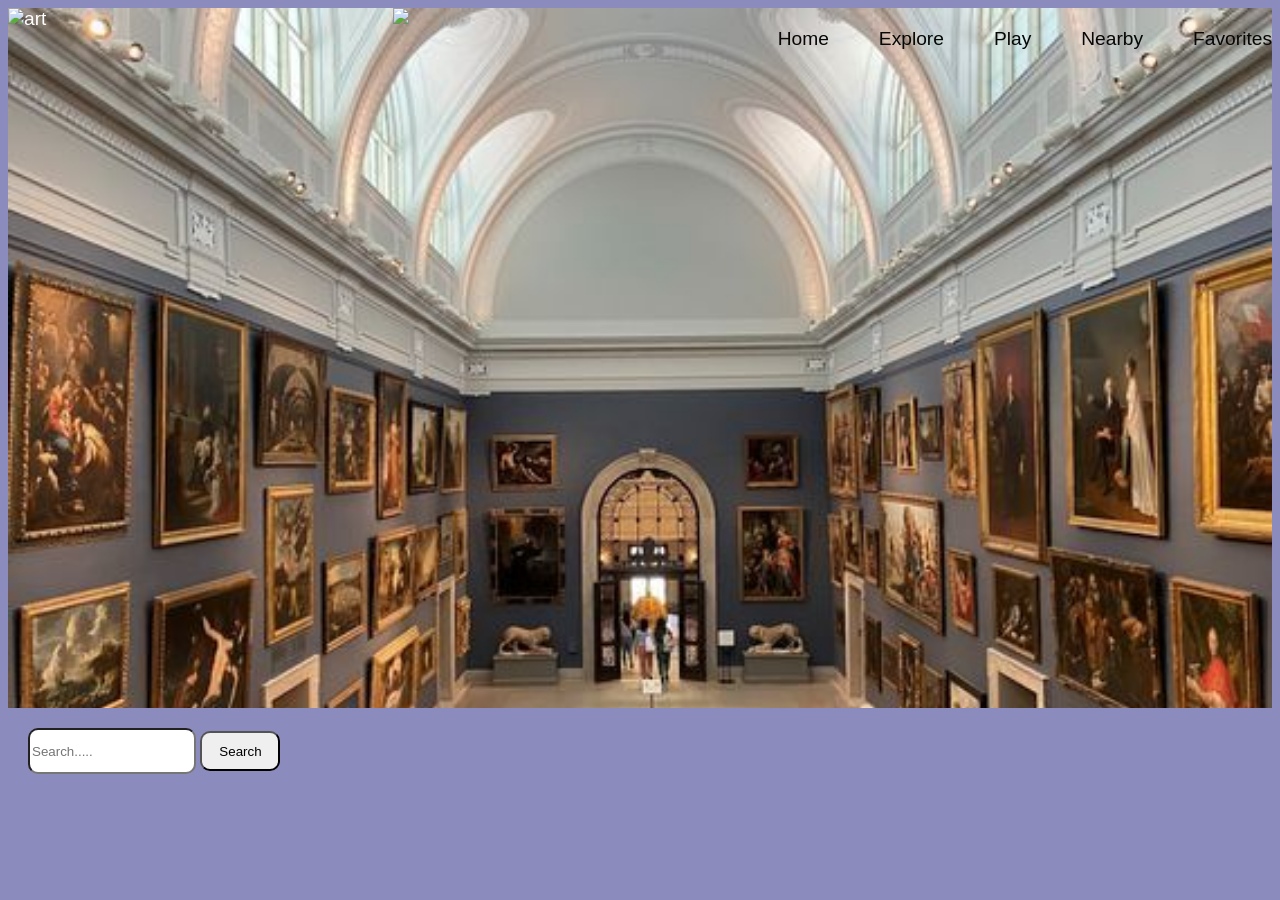
==== harvard.html @ b4d131b2 "added changes" ====
<!DOCTYPE html>
<html lang="en">
<head>
    <meta charset="UTF-8">
    <meta name="viewport" content="width=device-width, initial-scale=1.0">
    <title>Document</title>
    <link rel="stylesheet" href="harvard.css">
</head>
<body id="body">
    <div>
        
    <div class="navbar">

        <img src="" alt="art" id="art">

        <img src="" alt=" " id="art">

        <a href="index.html" class="navtext">Home</a>
        <a href="#" class="navtext">Explore</a>
        <a href="#" class="navtext">Play</a>
        <a href="#" class="navtext">Nearby</a>
        <a href="#"class="navtext">Favorites</a>
    </div>
        <div class="search-container">
            <input type="text" id="search-input" placeholder="Search.....">
            <button onclick="searchArtworks()">Search</button>

        </div>
        <div id="results" class="artwork-container"></div>
        <div  id="suggestions"></div>
        
        <script src="harvard.js"></script>
    </div>
</body>
</html>
---- harvard.css ----
body {
    font-family: Arial, sans-serif;
}
.search-container {
    margin: 20px;
}
.artwork-container {
    display: flex;
    flex-wrap: wrap;
    gap: 20px;
    overflow: hidden;
}
.artwork {
    border: 1px solid #ccc;
    padding: 10px;
    width: 300px;
}
.artwork img {
    width: 100%;
}

#art{
   height: 800px;
   object-fit: cover;
   width: 100%;

}

button{
    border-radius: 10px;
    height: 40px;
    width: 150px; 
    width: 80px;

}

input{
    border-radius: 10px;
    height: 40px;
    width: 160px; 
}
a{
    text-decoration: none;
}

.navbar{
    gap: 120px;
    display: flex;
    text-decoration-color: white;
    background-image: url(Images/museum.jpg);
    background-size: cover;
    background-repeat: no-repeat;
    background-position: initial;
    color: white;
}

.navtext{
    gap: 10px;
    margin-top: 20px;
    color: rgb(7, 7, 7);
}


.no-box {
    background-position: 0px 0px;
    height: 100%;
    width: 100%;
    font-size: 0;
}

#body{
    background-color: #8c8bbd;
}

#suggestions div:hover{
    cursor: pointer;
}

@media screen and (max-width: 767px) {
    .navbar{
        display: flex;  
        gap: 5px;
        margin-right: 5px;
      }  
      #art{
          height:550px
      }

}

@media screen and (min-width: 768px) and (max-width:1138px) {
.navbar{
  display: flex;  
  gap: 5px;
  margin-right: 5px;
}  
#art{
    height:800px
}
input{
    margin-top: 100px;
  }
  button{
    margin-top: 100px;
  }
}

@media screen and (min-width: 992px) {
    .navbar{
        display: flex;  
        gap: 50px;
        font-size: larger;
       
      }  
      #art{
          height:700px
}

}
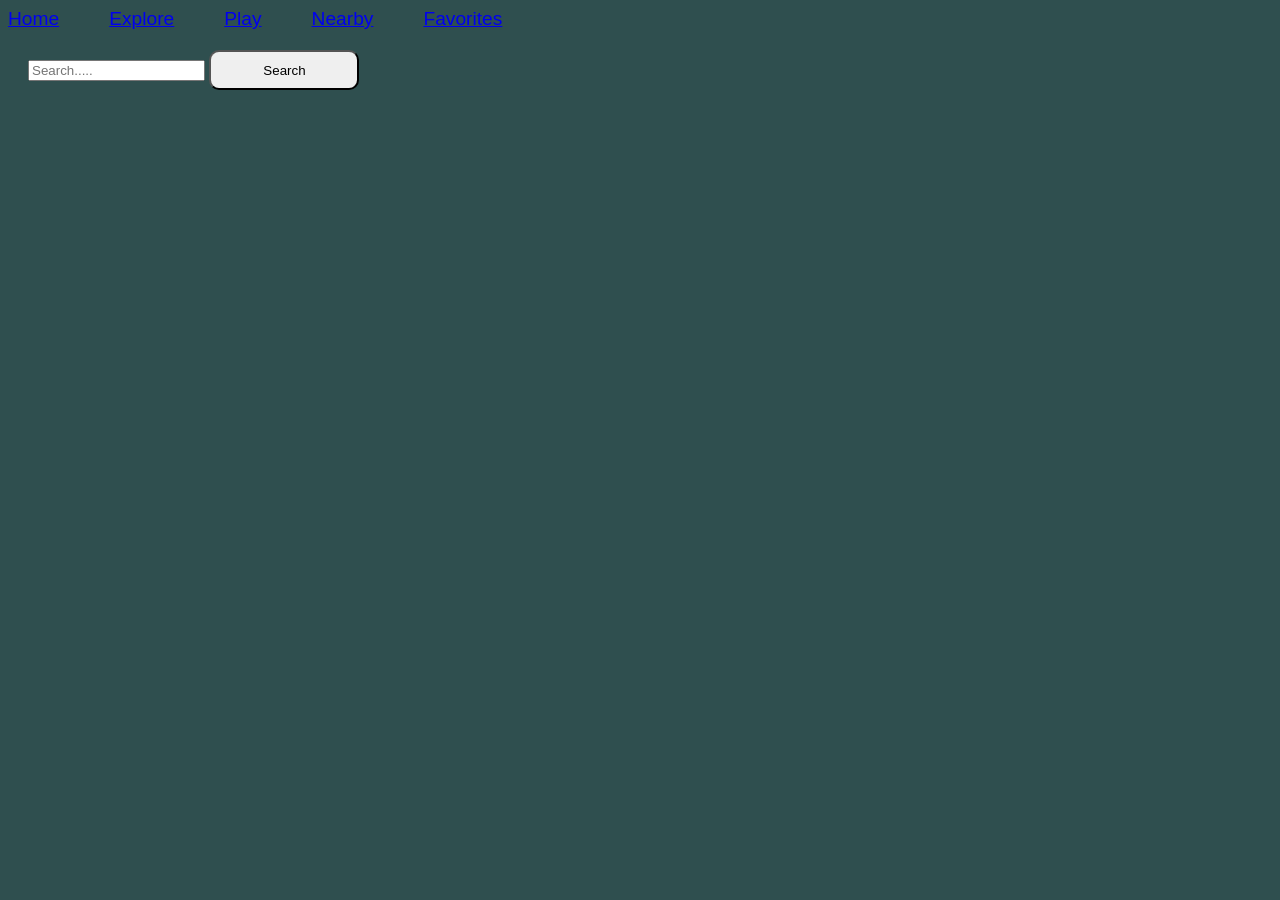
==== commit 6b339e0b: "made changes" ====
--- a/harvard.html
+++ b/harvard.html
@@ -1,3 +1,5 @@
+
+
 <!DOCTYPE html>
 <html lang="en">
 <head>
@@ -8,27 +10,20 @@
 </head>
 <body id="body">
     <div>
-        
-    <div class="navbar">
-
-        <img src="" alt="art" id="art">
-
-        <img src="" alt=" " id="art">
-
-        <a href="index.html" class="navtext">Home</a>
-        <a href="#" class="navtext">Explore</a>
-        <a href="#" class="navtext">Play</a>
-        <a href="#" class="navtext">Nearby</a>
-        <a href="#"class="navtext">Favorites</a>
-    </div>
+        <div class="navbar">
+            <!-- <img src="" alt=" " id="art"> -->
+            <a href="index.html" class="navtext">Home</a>
+            <a href="#" class="navtext">Explore</a>
+            <a href="#" class="navtext">Play</a>
+            <a href="#" class="navtext">Nearby</a>
+            <a href="#"class="navtext">Favorites</a>
+        </div>
         <div class="search-container">
             <input type="text" id="search-input" placeholder="Search.....">
             <button onclick="searchArtworks()">Search</button>
-
         </div>
         <div id="results" class="artwork-container"></div>
         <div  id="suggestions"></div>
-        
         <script src="harvard.js"></script>
     </div>
 </body>
--- a/harvard.css
+++ b/harvard.css
@@ -1,120 +1,80 @@
 body {
     font-family: Arial, sans-serif;
+    background-color: darkslategray;
 }
 .search-container {
     margin: 20px;
+    
 }
 .artwork-container {
     display: flex;
     flex-wrap: wrap;
+    justify-content: space-around;
     gap: 20px;
-    overflow: hidden;
+}
+.artwork-wrapper {
+    flex-basis: calc(33.33% - 20px); 
+    max-width: 300px;
 }
 .artwork {
     border: 1px solid #ccc;
     padding: 10px;
-    width: 300px;
+    width: 100%;
+    height: auto; 
+    object-fit: cover;
+    background-color: white;
+    border-radius: 10px;
 }
 .artwork img {
-    width: 100%;
+    width: 300px;
+    height: 250px; 
+    object-fit: cover; 
+    border-radius: 10px;
 }
-
-#art{
-   height: 800px;
-   object-fit: cover;
-   width: 100%;
-
+#art {
+    height: 750%;
+    object-fit: cover;
+    width: 300%;
 }
-
-button{
+button {
     border-radius: 10px;
     height: 40px;
-    width: 150px; 
-    width: 80px;
-
+    width: 150px;
 }
-
-input{
-    border-radius: 10px;
-    height: 40px;
-    width: 160px; 
-}
-a{
-    text-decoration: none;
-}
-
-.navbar{
-    gap: 120px;
-    display: flex;
-    text-decoration-color: white;
-    background-image: url(Images/museum.jpg);
-    background-size: cover;
-    background-repeat: no-repeat;
-    background-position: initial;
-    color: white;
-}
-
-.navtext{
-    gap: 10px;
-    margin-top: 20px;
-    color: rgb(7, 7, 7);
-}
-
-
-.no-box {
-    background-position: 0px 0px;
-    height: 100%;
-    width: 100%;
-    font-size: 0;
-}
-
-#body{
-    background-color: #8c8bbd;
-}
-
-#suggestions div:hover{
-    cursor: pointer;
-}
-
+/* Media Queries */
 @media screen and (max-width: 767px) {
-    .navbar{
-        display: flex;  
+    .navbar {
+        display: flex;
         gap: 5px;
         margin-right: 5px;
-      }  
-      #art{
-          height:550px
-      }
-
+    }
+    #art {
+        height: 550px;
+    }
 }
-
 @media screen and (min-width: 768px) and (max-width:1138px) {
-.navbar{
-  display: flex;  
-  gap: 5px;
-  margin-right: 5px;
-}  
-#art{
-    height:800px
+    .navbar {
+        display: flex;
+        gap: 5px;
+        margin-right: 5px;
+    }
+    #art {
+        height: 800px;
+    }
+    input {
+        margin-top: 100px;
+    }
+    button {
+        margin-top: 100px;
+    }
 }
-input{
-    margin-top: 100px;
-  }
-  button{
-    margin-top: 100px;
-  }
-}
-
 @media screen and (min-width: 992px) {
-    .navbar{
-        display: flex;  
+    .navbar {
+        display: flex;
         gap: 50px;
         font-size: larger;
-       
-      }  
-      #art{
-          height:700px
-}
-
-}
-
+    }
+    #art {
+        height: 700px;
+    }
+}
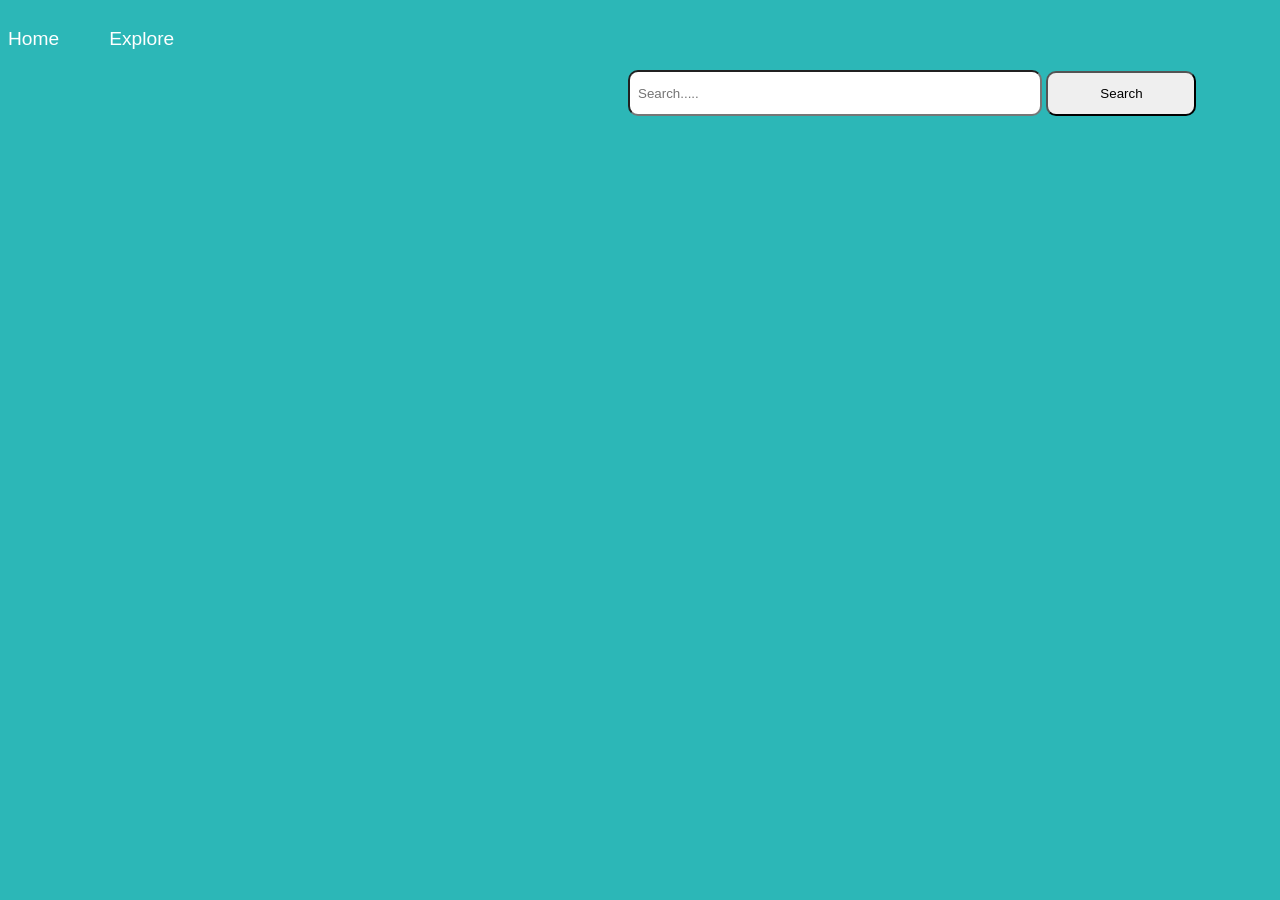
==== commit 62b7b89c: "added changes" ====
--- a/harvard.html
+++ b/harvard.html
@@ -1,5 +1,3 @@
-
-
 <!DOCTYPE html>
 <html lang="en">
 <head>
@@ -11,20 +9,18 @@
 <body id="body">
     <div>
         <div class="navbar">
-            <!-- <img src="" alt=" " id="art"> -->
-            <a href="index.html" class="navtext">Home</a>
-            <a href="#" class="navtext">Explore</a>
-            <a href="#" class="navtext">Play</a>
-            <a href="#" class="navtext">Nearby</a>
-            <a href="#"class="navtext">Favorites</a>
-        </div>
+        <a href="index.html" class="navtext">Home</a>
+        <a href="harvard.html" class="navtext">Explore</a>
+    </div>
         <div class="search-container">
             <input type="text" id="search-input" placeholder="Search.....">
-            <button onclick="searchArtworks()">Search</button>
+            <button onclick="searchArtworks()" id="button">Search</button>
         </div>
         <div id="results" class="artwork-container"></div>
         <div  id="suggestions"></div>
+        
         <script src="harvard.js"></script>
     </div>
 </body>
-</html>+</html>
+
--- a/harvard.css
+++ b/harvard.css
@@ -1,80 +1,122 @@
 body {
     font-family: Arial, sans-serif;
-    background-color: darkslategray;
 }
 .search-container {
     margin: 20px;
-    
 }
 .artwork-container {
     display: flex;
     flex-wrap: wrap;
-    justify-content: space-around;
-    gap: 20px;
+    gap: 50px;
+    border: 5px;
+    color: white;
+    border-radius: 25% 50%;
 }
-.artwork-wrapper {
-    flex-basis: calc(33.33% - 20px); 
-    max-width: 300px;
+
+#results{
+    border-radius: 13%;
 }
+ #search-input{
+  width: 400px;  
+  padding-left: 8px;
+  margin-left: 600px;
+}
+#button{
+    height: 45px;
+} 
 .artwork {
     border: 1px solid #ccc;
     padding: 10px;
-    width: 100%;
-    height: auto; 
-    object-fit: cover;
-    background-color: white;
-    border-radius: 10px;
+    width: 300px;
 }
 .artwork img {
-    width: 300px;
-    height: 250px; 
-    object-fit: cover; 
-    border-radius: 10px;
+    width: 100%;
 }
-#art {
-    height: 750%;
-    object-fit: cover;
-    width: 300%;
+
+#art{
+   height: 800px;
+   object-fit: cover;
+   width: 100%;
+   /* position:absolute; */
+
 }
-button {
+
+button{
     border-radius: 10px;
     height: 40px;
-    width: 150px;
+    width: 150px; 
 }
-/* Media Queries */
+
+input{
+    border-radius: 10px;
+    height: 40px;
+    width: 160px; 
+}
+a{
+    text-decoration: none;
+}
+
+.navbar{
+    gap: 120px;
+    /* position: relative; */
+    background-size: cover;
+    background-repeat: no-repeat;
+    background-position: initial;
+    
+}
+.photo-card{
+    background-color: aliceblue;
+}
+
+.navtext{
+    gap: 10px;
+    margin-top: 20px;
+    color:white;
+}
+
+#body{
+   background-color: rgb(44, 183, 183);
+
+}
+
 @media screen and (max-width: 767px) {
-    .navbar {
-        display: flex;
+    .navbar{
+        display: flex;  
         gap: 5px;
         margin-right: 5px;
-    }
-    #art {
-        height: 550px;
-    }
+      }  
+      #art{
+          height:550px
+      }
+
 }
+
 @media screen and (min-width: 768px) and (max-width:1138px) {
-    .navbar {
-        display: flex;
-        gap: 5px;
-        margin-right: 5px;
-    }
-    #art {
-        height: 800px;
-    }
-    input {
-        margin-top: 100px;
-    }
-    button {
-        margin-top: 100px;
-    }
+.navbar{
+  display: flex;  
+  gap: 5px;
+  margin-right: 5px;
+}  
+#art{
+    height:800px
 }
+input{
+    margin-top: 100px;
+  }
+  button{
+    margin-top: 100px;
+  }
+}
+
 @media screen and (min-width: 992px) {
-    .navbar {
-        display: flex;
+    .navbar{
+        display: flex;  
         gap: 50px;
         font-size: larger;
-    }
-    #art {
-        height: 700px;
-    }
+       
+      }  
+      #art{
+          height:700px
+}
+
 }
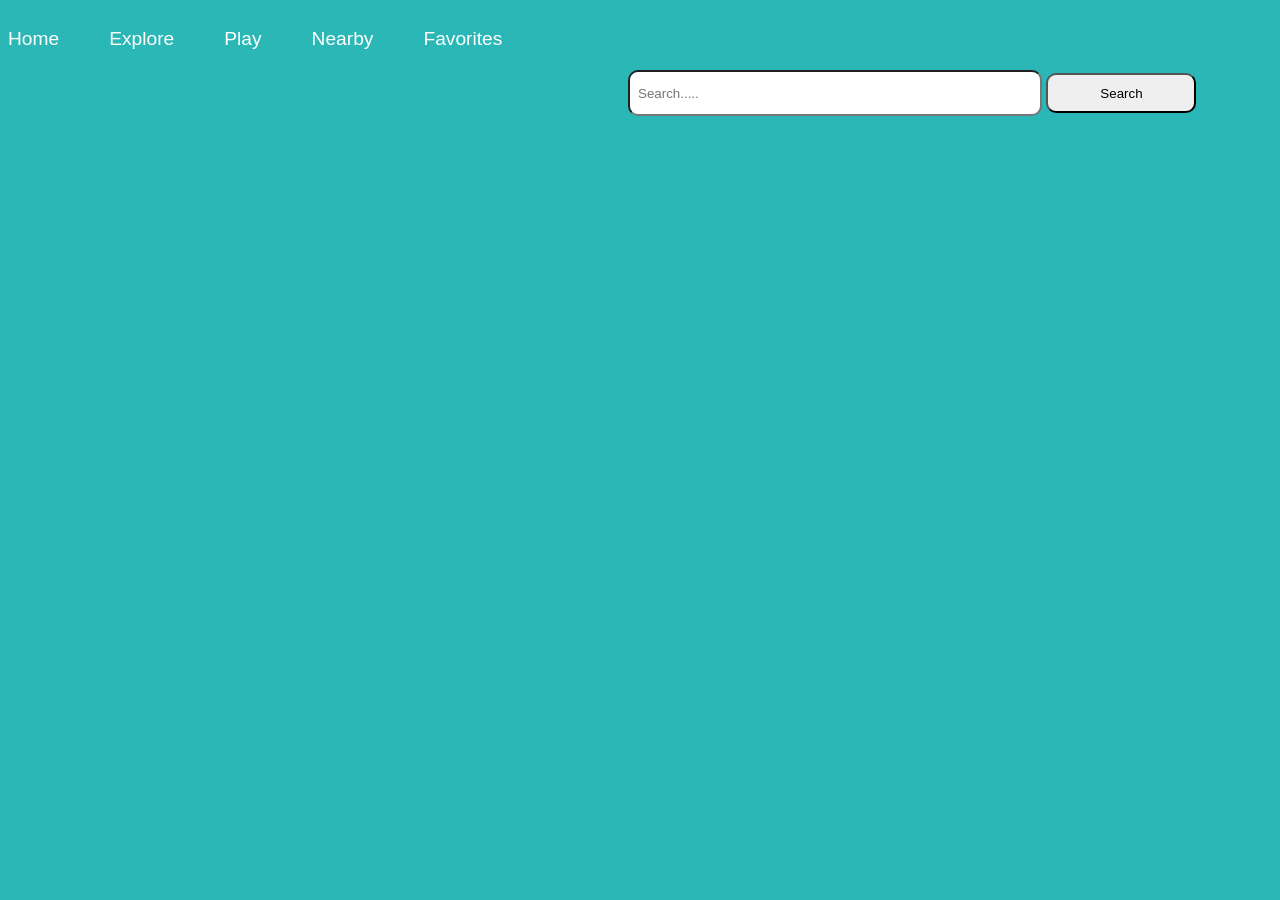
==== commit 996502d4: "Add changes" ====
--- a/harvard.html
+++ b/harvard.html
@@ -8,13 +8,23 @@
 </head>
 <body id="body">
     <div>
-        <div class="navbar">
+        
+    <div class="navbar">
+
+        <!-- <img src="" alt="art" id="art"> -->
+
+        <!-- <img src="" alt=" " id="art"> -->
+
         <a href="index.html" class="navtext">Home</a>
-        <a href="harvard.html" class="navtext">Explore</a>
+        <a href="#" class="navtext">Explore</a>
+        <a href="#" class="navtext">Play</a>
+        <a href="#" class="navtext">Nearby</a>
+        <a href="#"class="navtext">Favorites</a>
     </div>
         <div class="search-container">
             <input type="text" id="search-input" placeholder="Search.....">
-            <button onclick="searchArtworks()" id="button">Search</button>
+            <button onclick="searchArtworks()">Search</button>
+
         </div>
         <div id="results" class="artwork-container"></div>
         <div  id="suggestions"></div>
@@ -22,5 +32,4 @@
         <script src="harvard.js"></script>
     </div>
 </body>
-</html>
-
+</html>
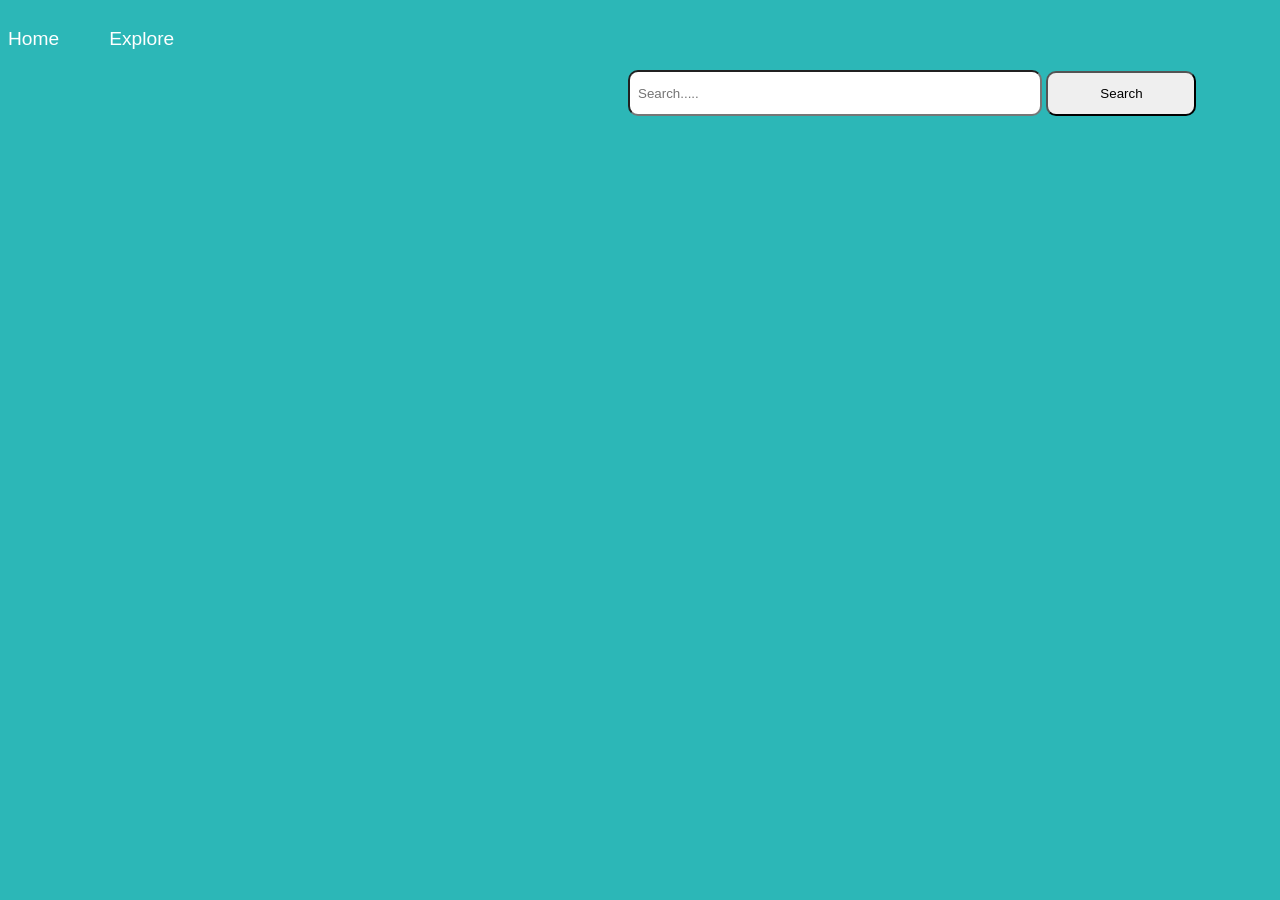
==== commit 38d09254: "made changes" ====
--- a/harvard.html
+++ b/harvard.html
@@ -8,28 +8,18 @@
 </head>
 <body id="body">
     <div>
-        
-    <div class="navbar">
-
-        <!-- <img src="" alt="art" id="art"> -->
-
-        <!-- <img src="" alt=" " id="art"> -->
-
+        <div class="navbar">
         <a href="index.html" class="navtext">Home</a>
-        <a href="#" class="navtext">Explore</a>
-        <a href="#" class="navtext">Play</a>
-        <a href="#" class="navtext">Nearby</a>
-        <a href="#"class="navtext">Favorites</a>
+        <a href="harvard.html" class="navtext">Explore</a>
     </div>
         <div class="search-container">
             <input type="text" id="search-input" placeholder="Search.....">
-            <button onclick="searchArtworks()">Search</button>
-
+            <button onclick="searchArtworks()" id="button">Search</button>
         </div>
         <div id="results" class="artwork-container"></div>
         <div  id="suggestions"></div>
-        
         <script src="harvard.js"></script>
     </div>
 </body>
-</html>+</html>
+
--- a/harvard.css
+++ b/harvard.css
@@ -1,5 +1,6 @@
 body {
     font-family: Arial, sans-serif;
+    background-color: darkslategray;
 }
 .search-container {
     margin: 20px;
@@ -11,6 +12,12 @@
     border: 5px;
     color: white;
     border-radius: 25% 50%;
+    justify-content: space-around;
+    gap: 20px;
+}
+.artwork-wrapper {
+    flex-basis: calc(33.33% - 20px); 
+    max-width: 300px;
 }
 
 #results{
@@ -27,21 +34,24 @@
 .artwork {
     border: 1px solid #ccc;
     padding: 10px;
-    width: 300px;
+    width: 100%;
+    height: auto; 
+    object-fit: cover;
+    background-color: white;
+    border-radius: 10px;
 }
 .artwork img {
-    width: 100%;
+    width: 300px;
+    height: 250px; 
+    object-fit: cover; 
+    border-radius: 10px;
 }
-
-#art{
-   height: 800px;
-   object-fit: cover;
-   width: 100%;
-   /* position:absolute; */
-
+#art {
+    height: 750%;
+    object-fit: cover;
+    width: 300%;
 }
-
-button{
+button {
     border-radius: 10px;
     height: 40px;
     width: 150px; 
@@ -78,45 +88,39 @@
    background-color: rgb(44, 183, 183);
 
 }
-
 @media screen and (max-width: 767px) {
-    .navbar{
-        display: flex;  
+    .navbar {
+        display: flex;
         gap: 5px;
         margin-right: 5px;
-      }  
-      #art{
-          height:550px
-      }
-
+    }
+    #art {
+        height: 550px;
+    }
 }
-
 @media screen and (min-width: 768px) and (max-width:1138px) {
-.navbar{
-  display: flex;  
-  gap: 5px;
-  margin-right: 5px;
-}  
-#art{
-    height:800px
+    .navbar {
+        display: flex;
+        gap: 5px;
+        margin-right: 5px;
+    }
+    #art {
+        height: 800px;
+    }
+    input {
+        margin-top: 100px;
+    }
+    button {
+        margin-top: 100px;
+    }
 }
-input{
-    margin-top: 100px;
-  }
-  button{
-    margin-top: 100px;
-  }
-}
-
 @media screen and (min-width: 992px) {
-    .navbar{
-        display: flex;  
+    .navbar {
+        display: flex;
         gap: 50px;
         font-size: larger;
-       
-      }  
-      #art{
-          height:700px
-}
-
+    }
+    #art {
+        height: 700px;
+    }
 }
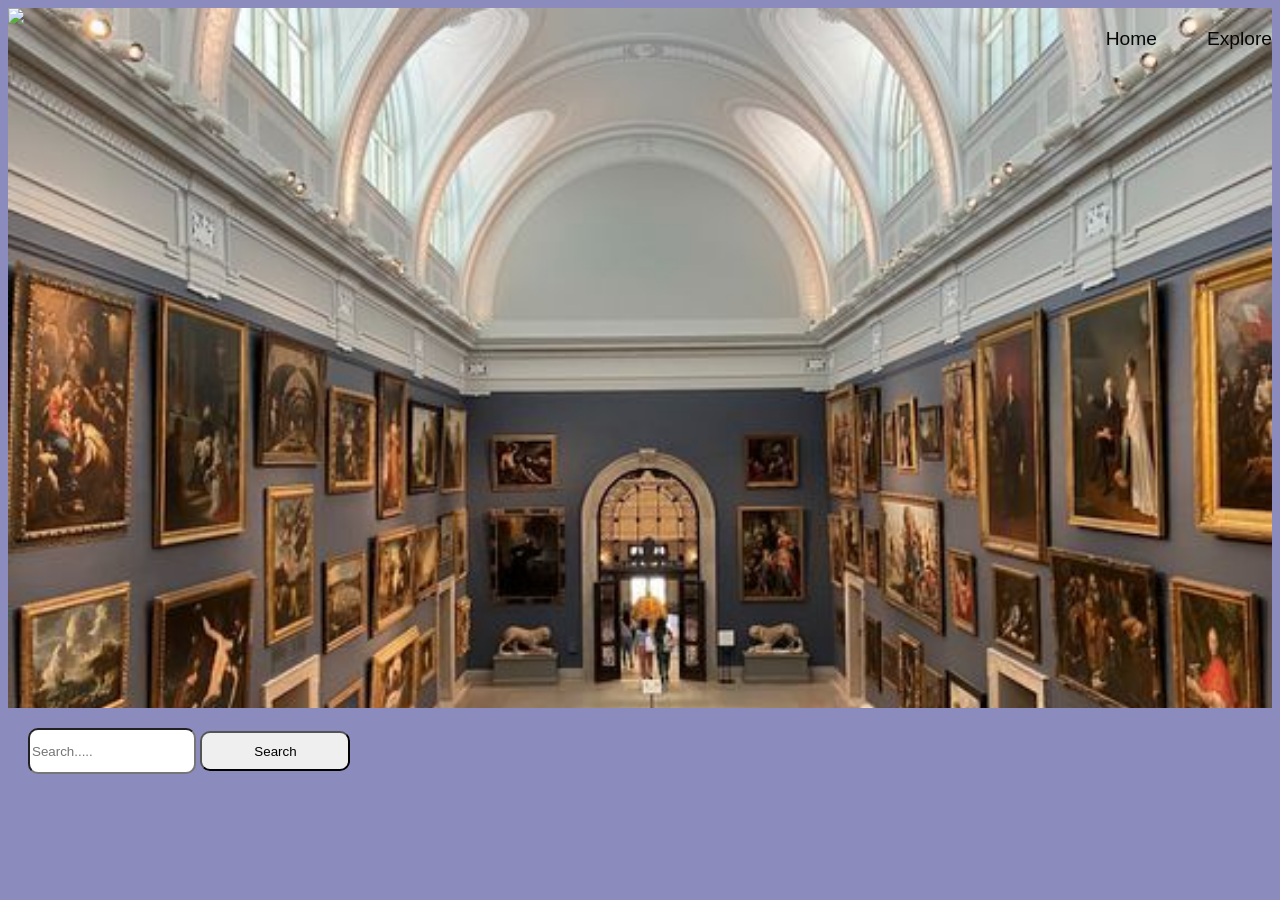
==== commit 4dae38b2: "addded changes" ====
--- a/harvard.html
+++ b/harvard.html
@@ -8,18 +8,22 @@
 </head>
 <body id="body">
     <div>
-        <div class="navbar">
+        
+    <div class="navbar">
+        <img src="" alt=" " id="art">
         <a href="index.html" class="navtext">Home</a>
-        <a href="harvard.html" class="navtext">Explore</a>
+        <a href="#" class="navtext">Explore</a>
+     
     </div>
         <div class="search-container">
             <input type="text" id="search-input" placeholder="Search.....">
-            <button onclick="searchArtworks()" id="button">Search</button>
+            <button onclick="searchArtworks()">Search</button>
+
         </div>
         <div id="results" class="artwork-container"></div>
         <div  id="suggestions"></div>
+        
         <script src="harvard.js"></script>
     </div>
 </body>
-</html>
-
+</html>
--- a/harvard.css
+++ b/harvard.css
@@ -1,6 +1,5 @@
 body {
     font-family: Arial, sans-serif;
-    background-color: darkslategray;
 }
 .search-container {
     margin: 20px;
@@ -8,50 +7,27 @@
 .artwork-container {
     display: flex;
     flex-wrap: wrap;
-    gap: 50px;
-    border: 5px;
-    color: white;
-    border-radius: 25% 50%;
-    justify-content: space-around;
     gap: 20px;
+    overflow: hidden;
 }
-.artwork-wrapper {
-    flex-basis: calc(33.33% - 20px); 
-    max-width: 300px;
-}
-
-#results{
-    border-radius: 13%;
-}
- #search-input{
-  width: 400px;  
-  padding-left: 8px;
-  margin-left: 600px;
-}
-#button{
-    height: 45px;
-} 
 .artwork {
     border: 1px solid #ccc;
     padding: 10px;
-    width: 100%;
-    height: auto; 
-    object-fit: cover;
-    background-color: white;
-    border-radius: 10px;
+    width: 300px;
 }
 .artwork img {
-    width: 300px;
-    height: 250px; 
-    object-fit: cover; 
-    border-radius: 10px;
+    width: 100%;
 }
-#art {
-    height: 750%;
-    object-fit: cover;
-    width: 300%;
+
+#art{
+   height: 800px;
+   object-fit: cover;
+   width: 100%;
+   /* position:absolute; */
+
 }
-button {
+
+button{
     border-radius: 10px;
     height: 40px;
     width: 150px; 
@@ -69,58 +45,64 @@
 .navbar{
     gap: 120px;
     /* position: relative; */
+    display: flex;
+    text-decoration-color: white;
+    background-image: url(Images/museum.jpg);
     background-size: cover;
     background-repeat: no-repeat;
     background-position: initial;
-    
-}
-.photo-card{
-    background-color: aliceblue;
+    color: white;
 }
 
 .navtext{
     gap: 10px;
     margin-top: 20px;
-    color:white;
+    color: rgb(7, 7, 7);
 }
 
 #body{
-   background-color: rgb(44, 183, 183);
+    background-color: #8c8bbd;
 
 }
+
 @media screen and (max-width: 767px) {
-    .navbar {
-        display: flex;
+    .navbar{
+        display: flex;  
         gap: 5px;
         margin-right: 5px;
-    }
-    #art {
-        height: 550px;
-    }
+      }  
+      #art{
+          height:550px
+      }
+
 }
+
 @media screen and (min-width: 768px) and (max-width:1138px) {
-    .navbar {
-        display: flex;
-        gap: 5px;
-        margin-right: 5px;
-    }
-    #art {
-        height: 800px;
-    }
-    input {
-        margin-top: 100px;
-    }
-    button {
-        margin-top: 100px;
-    }
+.navbar{
+  display: flex;  
+  gap: 5px;
+  margin-right: 5px;
+}  
+#art{
+    height:800px
 }
+input{
+    margin-top: 100px;
+  }
+  button{
+    margin-top: 100px;
+  }
+}
+
 @media screen and (min-width: 992px) {
-    .navbar {
-        display: flex;
+    .navbar{
+        display: flex;  
         gap: 50px;
         font-size: larger;
-    }
-    #art {
-        height: 700px;
-    }
+       
+      }  
+      #art{
+          height:700px
+}
+
 }
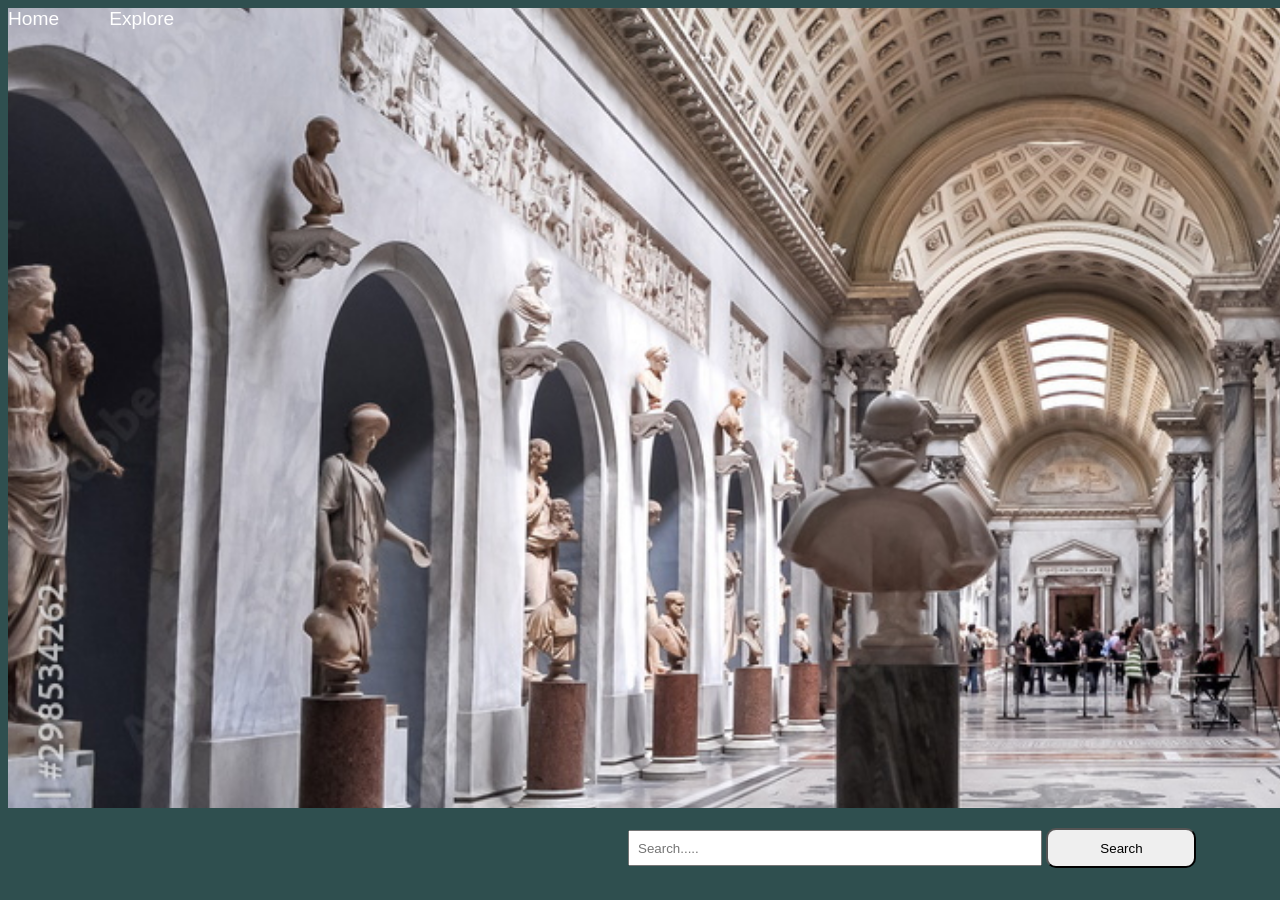
==== commit c6bae282: "made changes" ====
--- a/harvard.html
+++ b/harvard.html
@@ -1,3 +1,5 @@
+
+
 <!DOCTYPE html>
 <html lang="en">
 <head>
@@ -8,21 +10,18 @@
 </head>
 <body id="body">
     <div>
-        
-    <div class="navbar">
-        <img src="" alt=" " id="art">
-        <a href="index.html" class="navtext">Home</a>
-        <a href="#" class="navtext">Explore</a>
-     
-    </div>
+        <div class="navbar">
+            <!-- <img src="" id="art">  -->
+            <a href="index.html" class="navtext">Home</a>
+            <a href="#" class="navtext">Explore</a>
+            
+        </div>
         <div class="search-container">
             <input type="text" id="search-input" placeholder="Search.....">
             <button onclick="searchArtworks()">Search</button>
-
         </div>
         <div id="results" class="artwork-container"></div>
         <div  id="suggestions"></div>
-        
         <script src="harvard.js"></script>
     </div>
 </body>
--- a/harvard.css
+++ b/harvard.css
@@ -1,108 +1,128 @@
 body {
     font-family: Arial, sans-serif;
+    background-color: darkslategray;
 }
 .search-container {
     margin: 20px;
+    
 }
 .artwork-container {
     display: flex;
     flex-wrap: wrap;
+    justify-content: space-around;
     gap: 20px;
-    overflow: hidden;
+}
+.artwork-wrapper {
+    flex-basis: calc(33.33% - 20px); 
+    max-width: 300px;
 }
 .artwork {
     border: 1px solid #ccc;
     padding: 10px;
-    width: 300px;
+    width: 100%;
+    height: auto; 
+    object-fit: cover;
+    background-color: white;
+    border-radius: 10px;
 }
 .artwork img {
-    width: 100%;
+    width: 300px;
+    height: 250px; 
+    object-fit: cover; 
+    border-radius: 10px;
+}
+#art {
+    height: 750%;
+    object-fit: cover;
+    width: 300%;
+}
+button {
+    border-radius: 10px;
+    height: 40px;
+    width: 150px;
 }
 
-#art{
-   height: 800px;
-   object-fit: cover;
-   width: 100%;
-   /* position:absolute; */
+#search-input{
+    width: 400px;
+    padding-left: 8px;
+    margin-left: 600px;
+    height: 30px;
+  }
 
+.navbar{
+    background-image: url(Images/museum\ hill.jpg);
+    background-size:cover;
+    background-repeat: no-repeat;
+    background-position: center;
+    width: 1900px;
+    height: 800px;
 }
 
-button{
-    border-radius: 10px;
-    height: 40px;
-    width: 150px; 
+#suggestions{
+    cursor: pointer;
 }
 
-input{
-    border-radius: 10px;
-    height: 40px;
-    width: 160px; 
-}
-a{
+#suggestions{
+    text-align: center;
+    background-color: white;
+    border-radius: 20px;
+    width: 40%;
+    margin-left: 520px;
+} 
+
+.navtext{
+    color: white;
     text-decoration: none;
 }
-
-.navbar{
-    gap: 120px;
-    /* position: relative; */
-    display: flex;
-    text-decoration-color: white;
-    background-image: url(Images/museum.jpg);
-    background-size: cover;
-    background-repeat: no-repeat;
-    background-position: initial;
-    color: white;
-}
-
-.navtext{
-    gap: 10px;
-    margin-top: 20px;
-    color: rgb(7, 7, 7);
-}
-
-#body{
-    background-color: #8c8bbd;
-
-}
-
+/* Media Queries */
 @media screen and (max-width: 767px) {
     .navbar{
-        display: flex;  
+        background-image: url(Images/museum\ hill.jpg);
+        background-size:cover;
+        background-repeat: no-repeat;
+        background-position: center;
+        width: 480px;
+        height: 400px;
+    }
+    #art {
+        height: 550px;
+    }
+
+    .search-container {
+        margin: 20px;
+        display: flex;
+    }
+
+    #search-input{
+        width: 400px;
+        padding-left: 8px;
+        margin-left: 0px;
+        height: 30px;
+      }
+}
+@media screen and (min-width: 768px) and (max-width:1138px) {
+    .navbar {
+        display: flex;
         gap: 5px;
         margin-right: 5px;
-      }  
-      #art{
-          height:550px
-      }
-
+    }
+    #art {
+        height: 800px;
+    }
+    input {
+        margin-top: 100px;
+    }
+    button {
+        margin-top: 100px;
+    }
 }
-
-@media screen and (min-width: 768px) and (max-width:1138px) {
-.navbar{
-  display: flex;  
-  gap: 5px;
-  margin-right: 5px;
-}  
-#art{
-    height:800px
-}
-input{
-    margin-top: 100px;
-  }
-  button{
-    margin-top: 100px;
-  }
-}
-
 @media screen and (min-width: 992px) {
-    .navbar{
-        display: flex;  
+    .navbar {
+        display: flex;
         gap: 50px;
         font-size: larger;
-       
-      }  
-      #art{
-          height:700px
-}
-
+    }
+    #art {
+        height: 700px;
+    }
 }
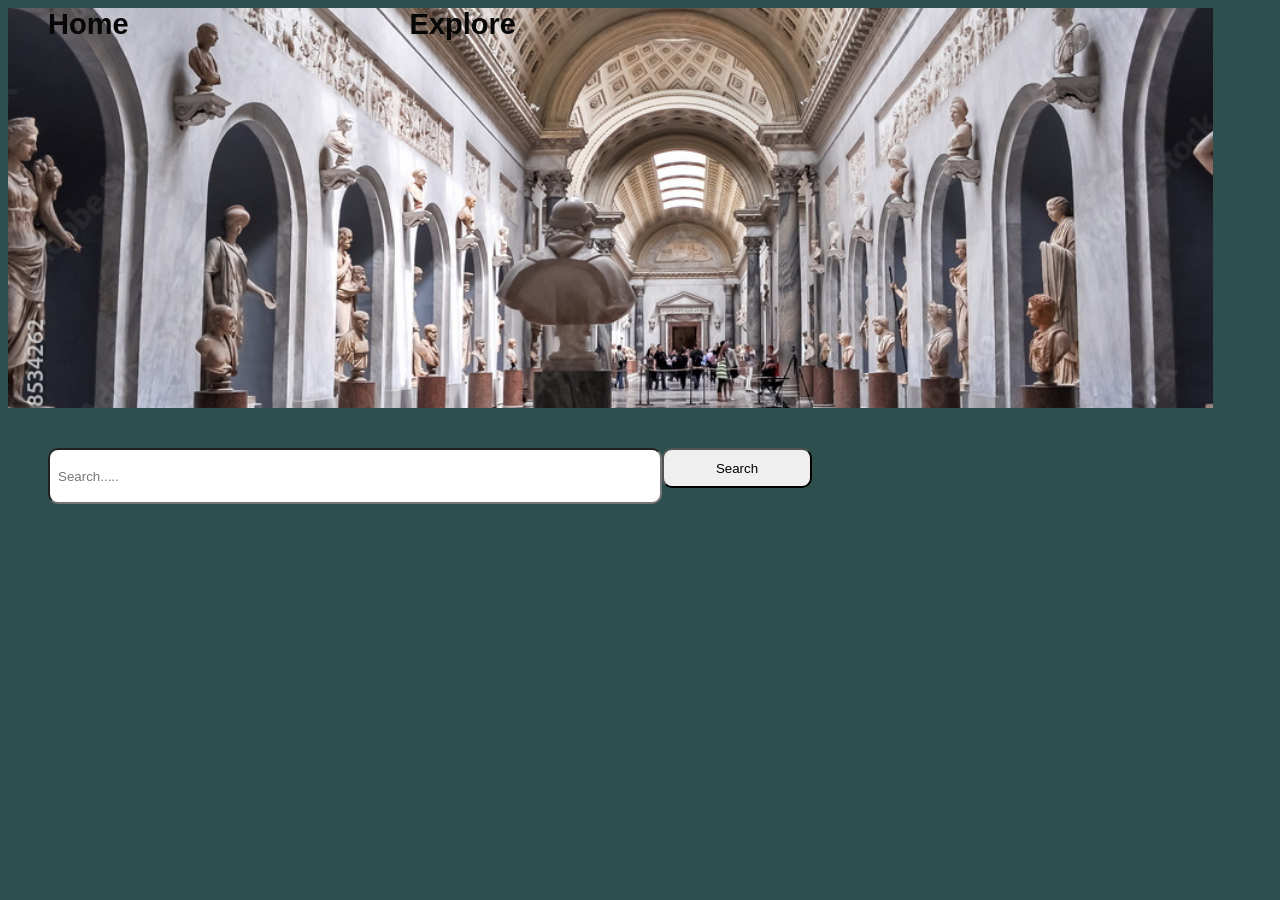
==== commit 5be7e57f: "added changes" ====
--- a/harvard.html
+++ b/harvard.html
@@ -11,11 +11,15 @@
 <body id="body">
     <div>
         <div class="navbar">
-            <!-- <img src="" id="art">  -->
-            <a href="index.html" class="navtext">Home</a>
-            <a href="#" class="navtext">Explore</a>
-            
+            <div id="img">
+                <div id="navigation">
+                <a href="index.html" class="navtext">Home</a>
+                <a href="#" class="navtext">Explore</a>
+            </div>
+            </div>
         </div>
+
+
         <div class="search-container">
             <input type="text" id="search-input" placeholder="Search.....">
             <button onclick="searchArtworks()">Search</button>
--- a/harvard.css
+++ b/harvard.css
@@ -1,6 +1,7 @@
 body {
     font-family: Arial, sans-serif;
     background-color: darkslategray;
+  
 }
 .search-container {
     margin: 20px;
@@ -46,7 +47,8 @@
     width: 400px;
     padding-left: 8px;
     margin-left: 600px;
-    height: 30px;
+    height: 34px;
+    border-radius: 10px;
   }
 
 .navbar{
@@ -55,11 +57,19 @@
     background-repeat: no-repeat;
     background-position: center;
     width: 1900px;
-    height: 800px;
-}
-
-#suggestions{
+    height: 400px;   
+}
+
+/* #img{
+    background-color: black;
+    opacity: 0.6;
+    width: 100%;
+    display: flex;
+} */
+
+#suggestions:hover{
     cursor: pointer;
+    background-color: #ccc;
 }
 
 #suggestions{
@@ -71,18 +81,77 @@
 } 
 
 .navtext{
-    color: white;
+    color:white;
     text-decoration: none;
+    font-weight: bold;
+    font-size: 25px;
+    padding-left: 550px;
+    
+}
+#navigation{
+    display: flex;
+    gap: 20%;
 }
 /* Media Queries */
-@media screen and (max-width: 767px) {
+@media screen and (min-width:280px)and(max-width: 667px) {
     .navbar{
         background-image: url(Images/museum\ hill.jpg);
         background-size:cover;
         background-repeat: no-repeat;
         background-position: center;
-        width: 480px;
+        width: 360px;
         height: 400px;
+    }
+
+    .navtext{
+        color:white;
+        text-decoration: none;
+        font-weight: bold;
+        font-size: 25px;
+        padding-left: 0px;
+        
+    }
+    #art {
+        height: 550px;
+    }
+
+    .search-container {
+        /* margin: 20px; */
+        margin: 0px;
+        display: flex;
+    }
+
+    #search-input{
+        width: 100px;
+        padding-left: 8px;
+        margin-left: 0px;
+        height: 30px;
+      }
+      #img{
+        background-color: black;
+        opacity: 0.6;
+        width: 100%;
+        display: flex;
+    }
+    
+}
+@media screen and (min-width:668px) and (max-width: 887px) {
+    .navbar{
+        background-image: url(Images/museum\ hill.jpg);
+        background-size:cover;
+        background-repeat: no-repeat;
+        background-position: center;
+        width: 600px;
+        height: 400px;
+    }
+
+    .navtext{
+        color:white;
+        text-decoration: none;
+        font-weight: bold;
+        font-size: 25px;
+        padding-left: 40px;
+        
     }
     #art {
         height: 550px;
@@ -99,30 +168,108 @@
         margin-left: 0px;
         height: 30px;
       }
-}
-@media screen and (min-width: 768px) and (max-width:1138px) {
-    .navbar {
-        display: flex;
-        gap: 5px;
-        margin-right: 5px;
-    }
-    #art {
-        height: 800px;
-    }
-    input {
-        margin-top: 100px;
-    }
-    button {
-        margin-top: 100px;
-    }
-}
-@media screen and (min-width: 992px) {
-    .navbar {
-        display: flex;
-        gap: 50px;
-        font-size: larger;
-    }
-    #art {
-        height: 700px;
-    }
-}+      /* #img{
+        background-color: black;
+        opacity: 0.6;
+        width: 100%;
+        display: flex;
+    } */
+}
+
+
+    @media screen and (min-width:1024px) and (max-width: 1260px) {
+        .navbar{
+            background-image: url(Images/museum\ hill.jpg);
+            background-size:cover;
+            background-repeat: no-repeat;
+            background-position: center;
+            width: 800px;
+            height: 400px;
+        }
+    
+        .navtext{
+            color:rgb(6, 6, 6);
+            text-decoration: none;
+            font-weight: bold;
+            font-size: 29px;
+            padding-left: 40px;
+            
+        }
+        #art {
+            height: 550px;
+        }
+    
+        .search-container {
+            /* margin: 20px; */
+            display: flex;
+            padding: 20px ;
+        }
+    
+        #search-input{
+            width: 400px;
+            /* padding-left: 58px; */
+            margin-left: 0px;
+            height: 50px;
+          }
+        #search-input button{
+            width: 400px;
+            /* padding-left: 58px; */
+            margin-left: 0px;
+            height: 50px; 
+        }
+        #suggestions{
+            text-align: center;
+            background-color: white;
+            border-radius: 20px;
+            width: 40%;
+            margin-left: 0px;
+        } 
+    }
+    @media screen and (min-width:1280px) and (max-width: 1290px) {
+        .navbar{
+            background-image: url(Images/museum\ hill.jpg);
+            background-size:cover;
+            background-repeat: no-repeat;
+            background-position: center;
+            width: 1205px;
+            height: 400px;
+        }
+    
+        .navtext{
+            color:rgb(6, 6, 6);
+            text-decoration: none;
+            font-weight: bold;
+            font-size: 29px;
+            padding-left: 40px;
+            
+        }
+        #art {
+            height: 550px;
+        }
+    
+        .search-container {
+            /* margin: 20px; */
+            display: flex;
+            padding: 20px ;
+        }
+    
+        #search-input{
+            width: 600px;
+            /* padding-left: 58px; */
+            margin-left: 0px;
+            height: 50px;
+          }
+        #search-input button{
+            width: 600px;
+            /* padding-left: 58px; */
+            margin-left: 0px;
+            height: 50px; 
+        }
+        #suggestions{
+            text-align: center;
+            background-color: white;
+            border-radius: 20px;
+            width: 400px;
+            margin-left: 0px;
+        } 
+    }
